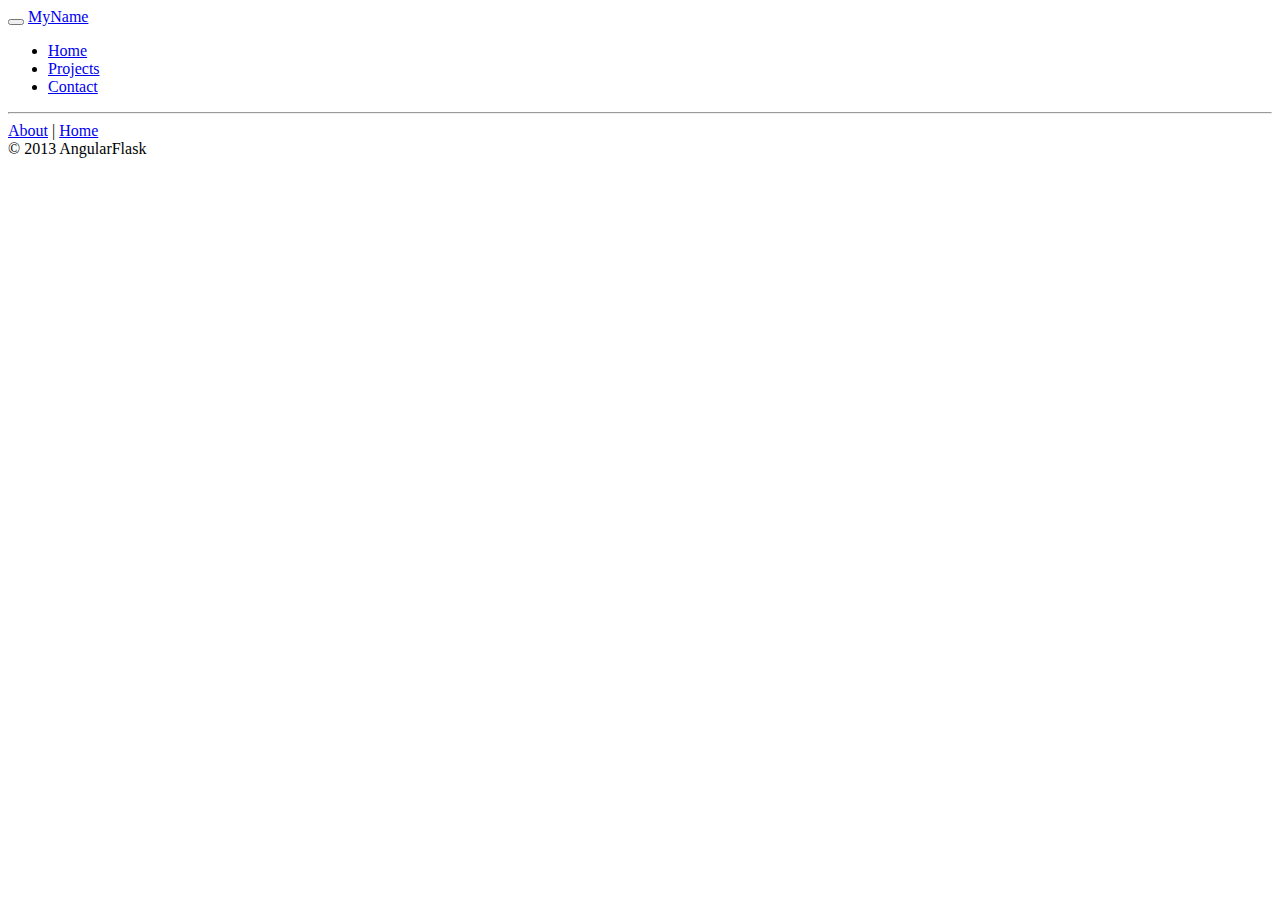
==== personalsite/angular_flask/templates/index.html @ 5294d412 "Added bootstrap site with some modifications - see README" ====
<!doctype html>
<html lang="en" ng-app="AngularFlask">
<head>
	<meta charset="utf-8">
	<title>AngularFlask</title>

	<link rel="stylesheet" href="/static/css/bootstrap.css">
	<link rel="stylesheet" href="/static/css/main.css">

	<script src="/static/lib/angular/angular.js"></script>
	<script src="/static/lib/angular/angular-resource.js"></script>

	<script src="/static/js/app.js"></script>
	<script src="/static/js/controllers.js"></script>
 	<script src="/static/js/services.js"></script>

	<script src="/static/lib/jquery/jquery.min.js"></script>
	<script src="/static/lib/bootstrap/bootstrap.min.js"></script>
</head>
<body>
	<div id="header" class="header navbar navbar-static-top">
		<div class="navbar-inner">
			<div class="container">
				<button type="button" class="btn btn-navbar" data-toggle="collapse" data-target=".nav-collapse">
				</button>
				<a class="brand" href="/">MyName</a>
				<div class="nav-collapse collapse">
					<ul class="nav pull-right">
						<li class="">
							<a href="/">Home</a>
						</li>
            <li class="">
							<a href="/projects">Projects</a>
						</li>
            <li class="">
							<a href="/contact">Contact</a>
						</li>
					</ul>
				</div>
			</div>
		</div>
	</div>
	<div class="container page">
		<div id="content" class="container main" ng-view>
		</div>

		<hr>
		<footer id="footer" class="footer">
			<div class="footer-left">
				<a href="/about">About</a> |
				<a href="/">Home</a>
			</div>
			<div class="footer-right">
				<span>&copy; 2013 AngularFlask</span>
			</div>
		</footer>
	</div>
</body>
</html>
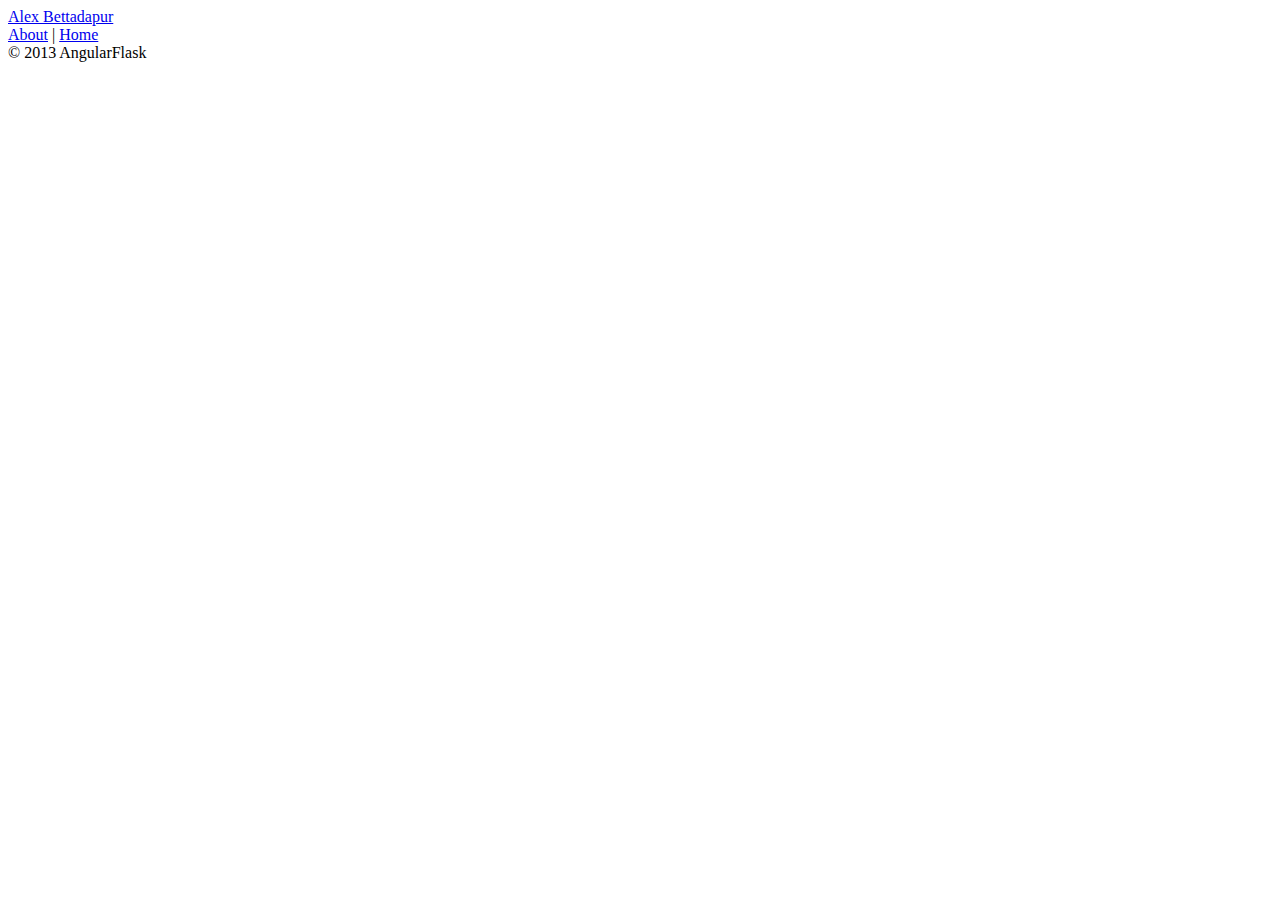
==== commit 4084f965: "Updated routing" ====
--- a/personalsite/angular_flask/templates/index.html
+++ b/personalsite/angular_flask/templates/index.html
@@ -1,50 +1,35 @@
 <!doctype html>
-<html lang="en" ng-app="AngularFlask">
+<html lang="en">
 <head>
 	<meta charset="utf-8">
 	<title>AngularFlask</title>
 
-	<link rel="stylesheet" href="/static/css/bootstrap.css">
+	<link rel="stylesheet" href="/static/css/bootstrap.min.css">
 	<link rel="stylesheet" href="/static/css/main.css">
-
+    <link rel="stylesheet" href="/static/css/metro.min.css">
+	
+    <script src="/static/lib/jquery/jquery.min.js"></script>
 	<script src="/static/lib/angular/angular.js"></script>
-	<script src="/static/lib/angular/angular-resource.js"></script>
+	<script src="/static/lib/angular/angular-resource.min.js"></script>
+    <script src="/static/lib/angular/router.es5.min.js"></script>
+    <script src="/static/lib/metro/metro.min.js"></script>
 
 	<script src="/static/js/app.js"></script>
+    <script src="/static/components/home/home.js"></script>
 	<script src="/static/js/controllers.js"></script>
  	<script src="/static/js/services.js"></script>
 
-	<script src="/static/lib/jquery/jquery.min.js"></script>
-	<script src="/static/lib/bootstrap/bootstrap.min.js"></script>
+    <!-- <script src="/static/lib/bootstrap/bootstrap.min.js"></script> -->
 </head>
-<body>
-	<div id="header" class="header navbar navbar-static-top">
-		<div class="navbar-inner">
-			<div class="container">
-				<button type="button" class="btn btn-navbar" data-toggle="collapse" data-target=".nav-collapse">
-				</button>
-				<a class="brand" href="/">MyName</a>
-				<div class="nav-collapse collapse">
-					<ul class="nav pull-right">
-						<li class="">
-							<a href="/">Home</a>
-						</li>
-            <li class="">
-							<a href="/projects">Projects</a>
-						</li>
-            <li class="">
-							<a href="/contact">Contact</a>
-						</li>
-					</ul>
-				</div>
-			</div>
+<body ng-app="personalsite" ng-controller="AppController as app">
+    <header id="header" class="app-bar fixed-top" data-role="appbar">
+        <div class="container">
+            <a href="/" class="app-bar-element branding">
+                Alex Bettadapur
+            </a>
 		</div>
-	</div>
-	<div class="container page">
-		<div id="content" class="container main" ng-view>
-		</div>
-
-		<hr>
+    </header>
+    <div ng-viewport></div>
 		<footer id="footer" class="footer">
 			<div class="footer-left">
 				<a href="/about">About</a> |
@@ -54,6 +39,5 @@
 				<span>&copy; 2013 AngularFlask</span>
 			</div>
 		</footer>
-	</div>
 </body>
 </html>
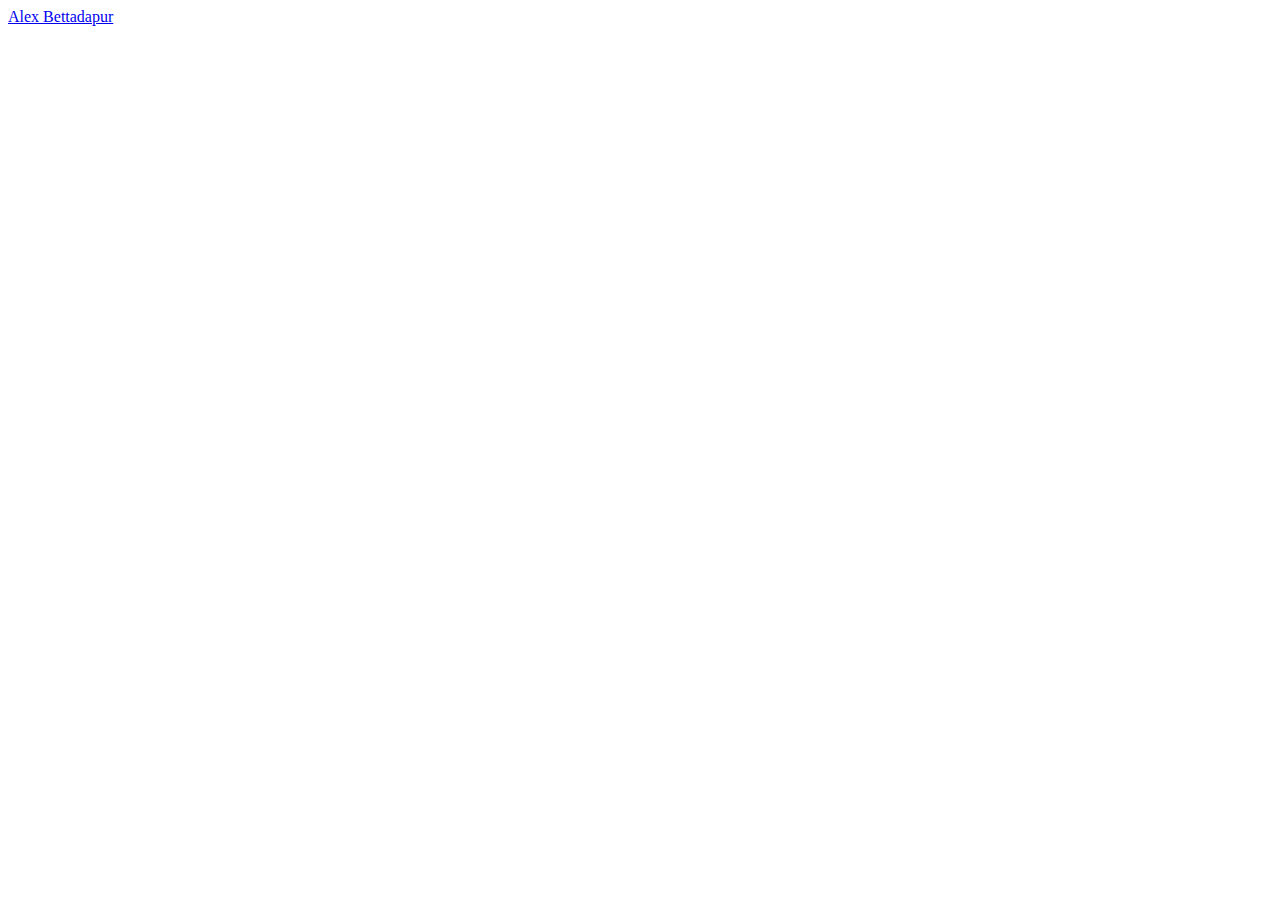
==== commit 615121e1: "Fixed routing" ====
--- a/personalsite/angular_flask/templates/index.html
+++ b/personalsite/angular_flask/templates/index.html
@@ -1,35 +1,54 @@
 <!doctype html>
 <html lang="en">
-<head>
-	<meta charset="utf-8">
-	<title>AngularFlask</title>
+	<head>
+		<meta charset="utf-8">
+		<meta name="viewport" content="width=device-width, initial-scale=1.0, maximum-scale=1.0, user-scalable=no">
+		<title>AngularFlask</title>
 
-	<link rel="stylesheet" href="/static/css/bootstrap.min.css">
-	<link rel="stylesheet" href="/static/css/main.css">
-    <link rel="stylesheet" href="/static/css/metro.min.css">
-	
-    <script src="/static/lib/jquery/jquery.min.js"></script>
-	<script src="/static/lib/angular/angular.js"></script>
-	<script src="/static/lib/angular/angular-resource.min.js"></script>
-    <script src="/static/lib/angular/router.es5.min.js"></script>
-    <script src="/static/lib/metro/metro.min.js"></script>
+		<link rel="stylesheet" href="/static/css/bootstrap.min.css">
+		<link rel="stylesheet" href="/static/css/main.css">
+		<link rel="stylesheet" href="/static/css/metro.min.css">
 
-	<script src="/static/js/app.js"></script>
-    <script src="/static/components/home/home.js"></script>
-	<script src="/static/js/controllers.js"></script>
- 	<script src="/static/js/services.js"></script>
+		<script src="/static/lib/jquery/jquery.min.js"></script>
+		<script src="/static/lib/angular/angular.js"></script>
+		<script src="/static/lib/angular/angular-resource.min.js"></script>
+		<script src="/static/lib/angular/router.es5.min.js"></script>
+		<script src="/static/lib/metro/metro.min.js"></script>
 
-    <!-- <script src="/static/lib/bootstrap/bootstrap.min.js"></script> -->
-</head>
-<body ng-app="personalsite" ng-controller="AppController as app">
-    <header id="header" class="app-bar fixed-top" data-role="appbar">
-        <div class="container">
-            <a href="/" class="app-bar-element branding">
-                Alex Bettadapur
-            </a>
+		<script src="/static/js/app.js"></script>
+		<script src="/static/components/home/home.js"></script>
+		<script src="/static/js/controllers.js"></script>
+		<script src="/static/js/services.js"></script>
+
+		<!-- <script src="/static/lib/bootstrap/bootstrap.min.js"></script> -->
+	</head>
+
+	<body ng-app="personalsite" ng-controller="AppController">
+		<div>
+			<header class="app-bar fixed-top" data-role="appbar">
+				<div class="container">
+					<a href="/" class="app-bar-element branding">Alex Bettadapur</a>
+			</header>
 		</div>
-    </header>
-    <div ng-viewport></div>
+		<div class="page-content">
+			<div class="bg-lightBlue fg-white align-center">
+				<div class="container">
+					<div class="no-overflow" style="padding-top: 40px">
+						<ng-viewport></ng-viewport>
+					</div>
+				</div>
+			</div>
+
+		</div>
+	</body>
+
+
+</html>
+
+
+<!--<body ng-app="personalsite" ng-controller="AppController as app">
+    
+    <ng-viewport></ng-viewport>
 		<footer id="footer" class="footer">
 			<div class="footer-left">
 				<a href="/about">About</a> |
@@ -39,5 +58,4 @@
 				<span>&copy; 2013 AngularFlask</span>
 			</div>
 		</footer>
-</body>
-</html>
+</body>-->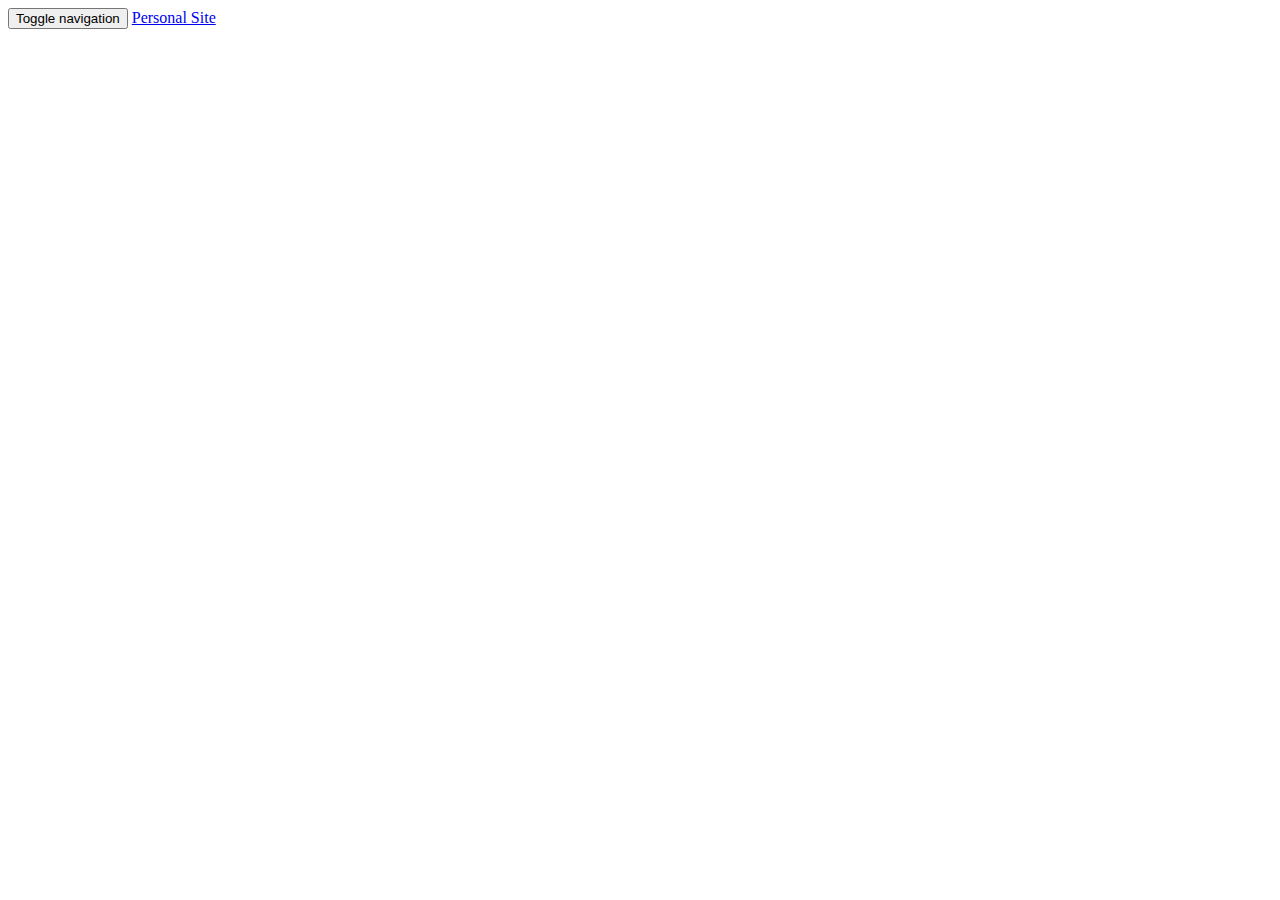
==== commit 36fba61d: "Updated navigation and routing" ====
--- a/personalsite/angular_flask/templates/index.html
+++ b/personalsite/angular_flask/templates/index.html
@@ -7,39 +7,43 @@
 
 		<link rel="stylesheet" href="/static/css/bootstrap.min.css">
 		<link rel="stylesheet" href="/static/css/main.css">
-		<link rel="stylesheet" href="/static/css/metro.min.css">
 
 		<script src="/static/lib/jquery/jquery.min.js"></script>
 		<script src="/static/lib/angular/angular.js"></script>
 		<script src="/static/lib/angular/angular-resource.min.js"></script>
 		<script src="/static/lib/angular/router.es5.min.js"></script>
-		<script src="/static/lib/metro/metro.min.js"></script>
 
 		<script src="/static/js/app.js"></script>
 		<script src="/static/components/home/home.js"></script>
 		<script src="/static/js/controllers.js"></script>
 		<script src="/static/js/services.js"></script>
-
-		<!-- <script src="/static/lib/bootstrap/bootstrap.min.js"></script> -->
+		<script src="/static/lib/bootstrap/bootstrap.min.js"></script>
 	</head>
 
 	<body ng-app="personalsite" ng-controller="AppController">
-		<div>
-			<header class="app-bar fixed-top" data-role="appbar">
-				<div class="container">
-					<a href="/" class="app-bar-element branding">Alex Bettadapur</a>
-			</header>
-		</div>
-		<div class="page-content">
-			<div class="bg-lightBlue fg-white align-center">
-				<div class="container">
-					<div class="no-overflow" style="padding-top: 40px">
-						<ng-viewport></ng-viewport>
-					</div>
+		<nav class="navbar navbar-default navbar-fixed-top">
+			<div class="container">
+				<div class="navbar-header">
+			          <button type="button" class="navbar-toggle collapsed" data-toggle="collapse" data-target="#navbar" aria-expanded="false" aria-controls="navbar">
+			            <span class="sr-only">Toggle navigation</span>
+			            <span class="icon-bar"></span>
+			            <span class="icon-bar"></span>
+			            <span class="icon-bar"></span>
+			          </button>
+			          <a class="navbar-brand" href="#">Personal Site</a>
+        		</div>
+			</div>
+		</nav>
+		<div class="container page">
+			<div id="content" class="container main">
+				<div class="no-overflow" style="padding-top: 40px">
+					<ng-viewport></ng-viewport>
 				</div>
 			</div>
+		</div>
 
-		</div>
+		<footer></footer>
+
 	</body>
 
 
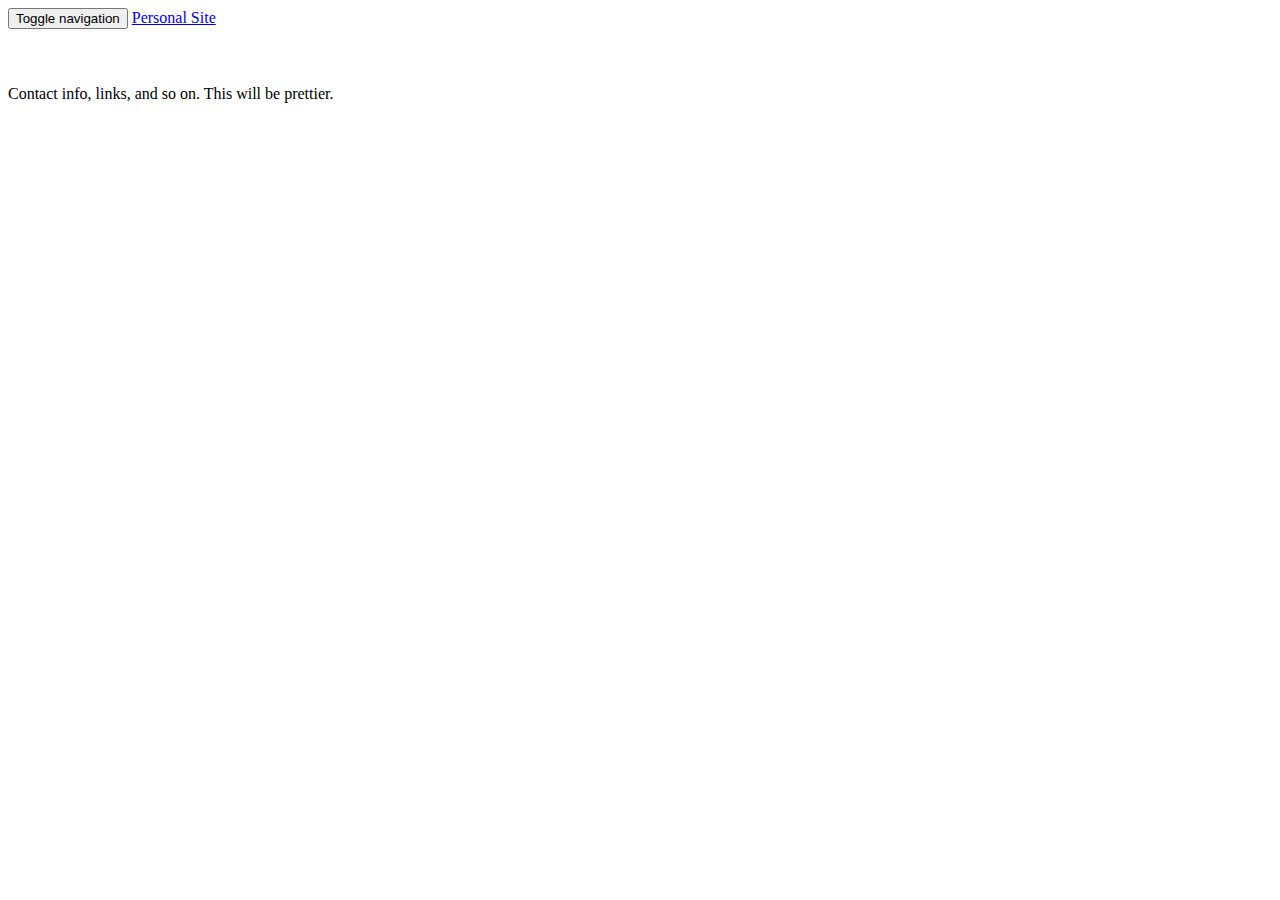
==== commit 1fe5ccdf: "WOrk on UI, very early on" ====
--- a/personalsite/angular_flask/templates/index.html
+++ b/personalsite/angular_flask/templates/index.html
@@ -6,6 +6,7 @@
 		<title>AngularFlask</title>
 
 		<link rel="stylesheet" href="/static/css/bootstrap.min.css">
+		<link rel="stylesheet" href="/static/css/bootstrap-responsive.css">
 		<link rel="stylesheet" href="/static/css/main.css">
 
 		<script src="/static/lib/jquery/jquery.min.js"></script>
@@ -42,24 +43,11 @@
 			</div>
 		</div>
 
-		<footer></footer>
+		   <footer class="footer">
+        <div class="container">
+        <p class="text-muted">Contact info, links, and so on. This will be prettier.</p>
+      </div>
+    </footer>
 
 	</body>
-
-
 </html>
-
-
-<!--<body ng-app="personalsite" ng-controller="AppController as app">
-    
-    <ng-viewport></ng-viewport>
-		<footer id="footer" class="footer">
-			<div class="footer-left">
-				<a href="/about">About</a> |
-				<a href="/">Home</a>
-			</div>
-			<div class="footer-right">
-				<span>&copy; 2013 AngularFlask</span>
-			</div>
-		</footer>
-</body>-->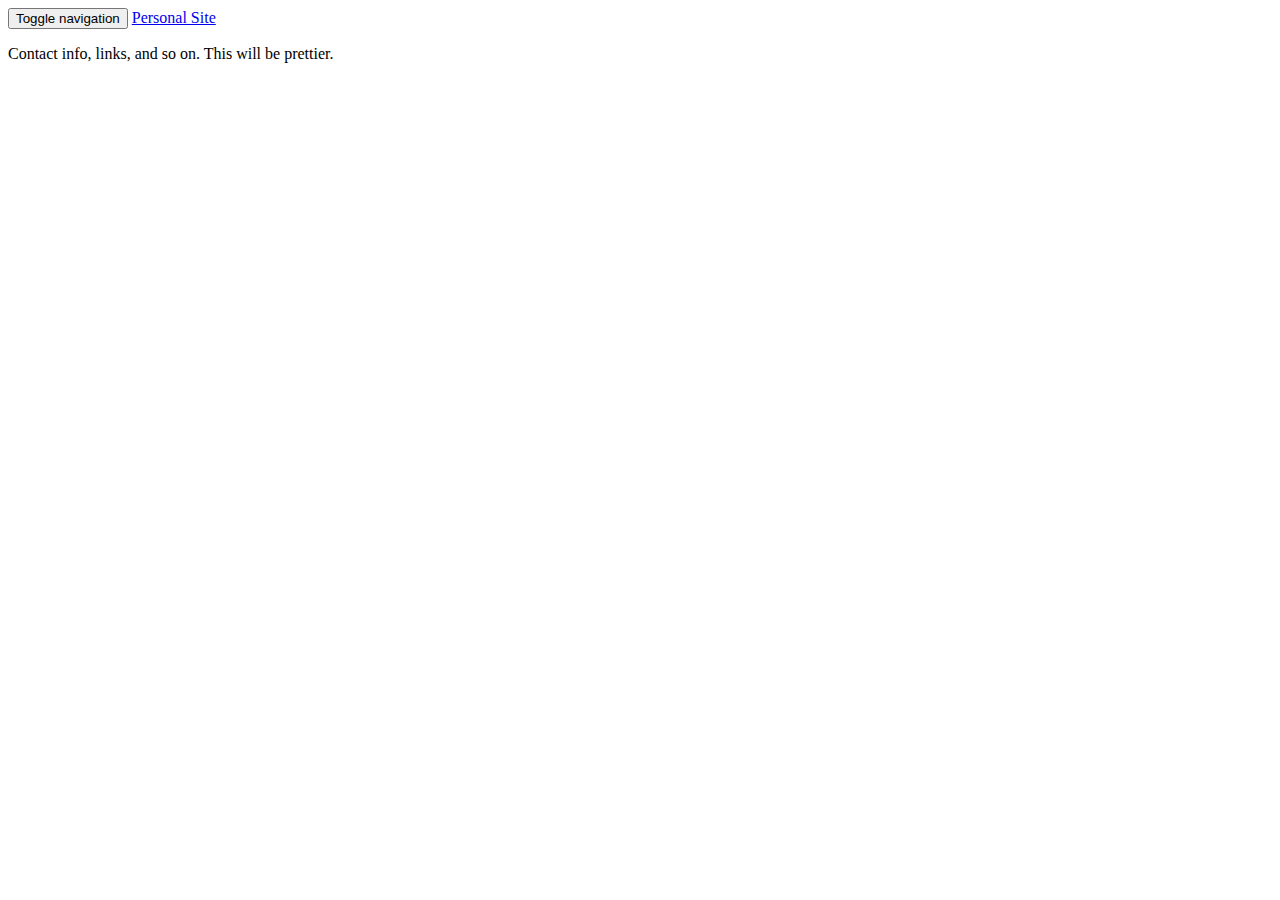
==== commit f66e4efb: "Added virtualenv stuff, fixed CSS and HTML to have nice sidebar and main seperation with foot - just" ====
--- a/personalsite/angular_flask/templates/index.html
+++ b/personalsite/angular_flask/templates/index.html
@@ -22,29 +22,26 @@
 	</head>
 
 	<body ng-app="personalsite" ng-controller="AppController">
-		<nav class="navbar navbar-default navbar-fixed-top">
-			<div class="container">
-				<div class="navbar-header">
-			          <button type="button" class="navbar-toggle collapsed" data-toggle="collapse" data-target="#navbar" aria-expanded="false" aria-controls="navbar">
-			            <span class="sr-only">Toggle navigation</span>
-			            <span class="icon-bar"></span>
-			            <span class="icon-bar"></span>
-			            <span class="icon-bar"></span>
-			          </button>
-			          <a class="navbar-brand" href="#">Personal Site</a>
-        		</div>
-			</div>
-		</nav>
-		<div class="container page">
-			<div id="content" class="container main">
-				<div class="no-overflow" style="padding-top: 40px">
-					<ng-viewport></ng-viewport>
-				</div>
-			</div>
-		</div>
-
-		   <footer class="footer">
-        <div class="container">
+    <div id="wrap">
+		  <nav class="navbar navbar-default navbar-fixed-top">
+			  <div class="container">
+				  <div class="navbar-header">
+			            <button type="button" class="navbar-toggle collapsed" data-toggle="collapse" data-target="#navbar" aria-expanded="false" aria-controls="navbar">
+			              <span class="sr-only">Toggle navigation</span>
+			              <span class="icon-bar"></span>
+			              <span class="icon-bar"></span>
+			              <span class="icon-bar"></span>
+			            </button>
+			            <a class="navbar-brand" href="#">Personal Site</a>
+          		</div>
+			  </div>
+		  </nav>
+      <div class="container-fluid">
+					  <ng-viewport></ng-viewport>
+		  </div>
+    </div>
+		<footer class="footer">
+      <div class="container">
         <p class="text-muted">Contact info, links, and so on. This will be prettier.</p>
       </div>
     </footer>
